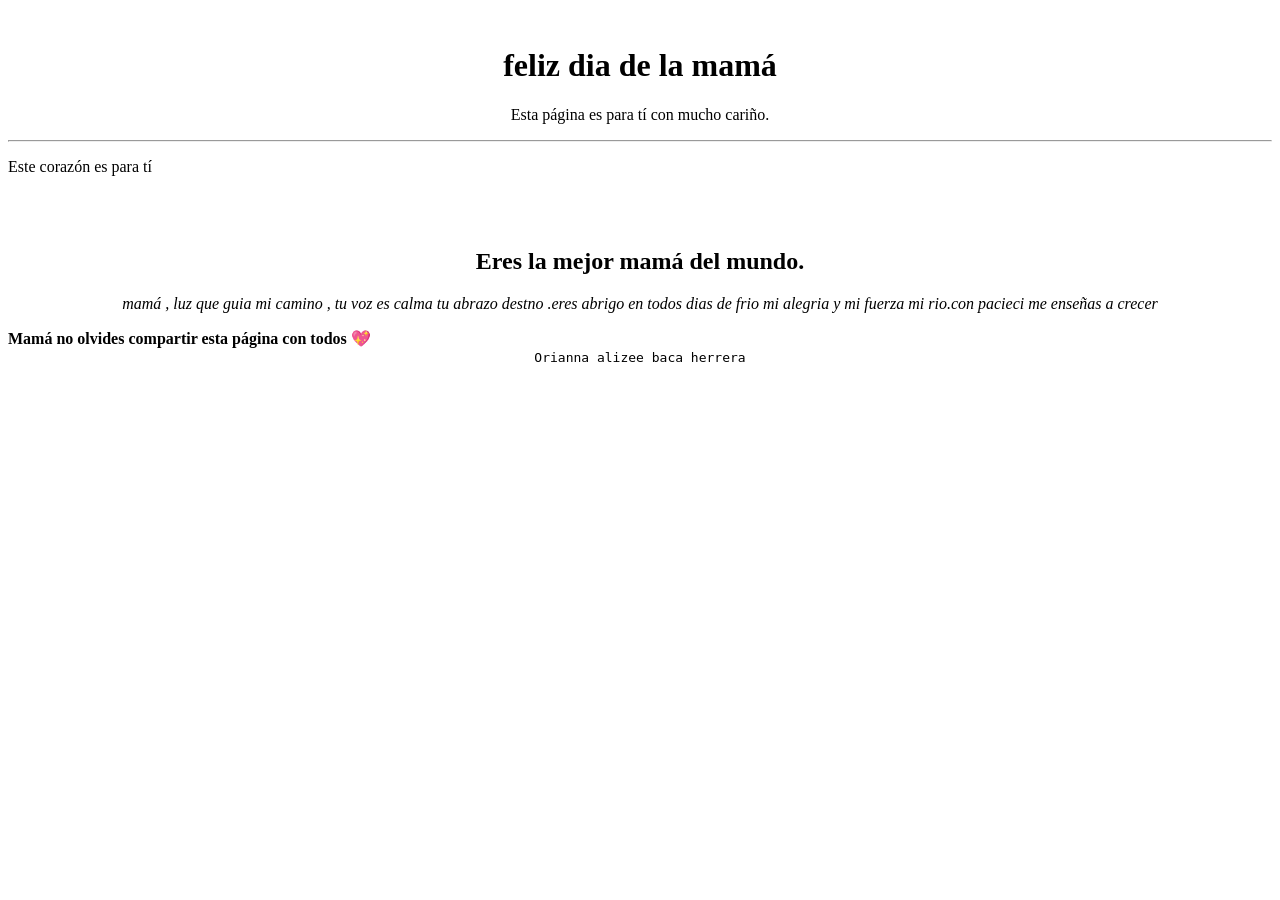
==== docs/index.html @ ed812022 "." ====
<!DOCTYPE html>
<html lang="en">
<head>
  <meta charset="UTF-8">
  <meta name="viewport" content="width=device-width, initial-scale=1.0">
  <title>💕 givanna 💕</title>
</head>
<body>
  <header>
    <div style="width: 100%; text-align: center;">
      <img width="200px" src="https://tse2.mm.bing.net/th/id/OIP.tnbT38kGY3yY0z0gsshfdAAAAA?rs=1&pid=ImgDetMain&o=7&rm=3" alt="">
    </div>
    <h1 style="text-align: center;">
      feliz dia de la mamá
    </h1>
    <p style="text-align: center;">
      Esta página es para tí con mucho cariño.
    </p>
    <hr>
  </header>
  <main>
    <p>

      Este corazón es para tí
      
    </p>
    <br>
    <div style="width: 100%; text-align: center;">
      <img style="width: 100%; max-width: 400px;" src="https://tse1.mm.bing.net/th/id/OIP.IkLHC3bJBGNPCFRtoQX-lgHaGB?rs=1&pid=ImgDetMain&o=7&rm=3" alt="">
    </div>
    <h2 style="text-align: center;">

      Eres la mejor mamá del mundo.

      </h2>
    <p style="text-align: center;">
      <em>
        
        mamá , luz que guia mi camino , tu voz es calma tu abrazo destno .eres abrigo en todos dias de frio mi alegria y mi fuerza  mi rio.con pacieci me enseñas a crecer

      </em>
    </p>
    <strong>
      Mamá no olvides compartir esta página con todos 💖
    </strong>
  </main>
  <footer  style="text-align: center;">
    <code>

      Orianna alizee baca herrera

    </code>
  </footer>
</body>
</html>
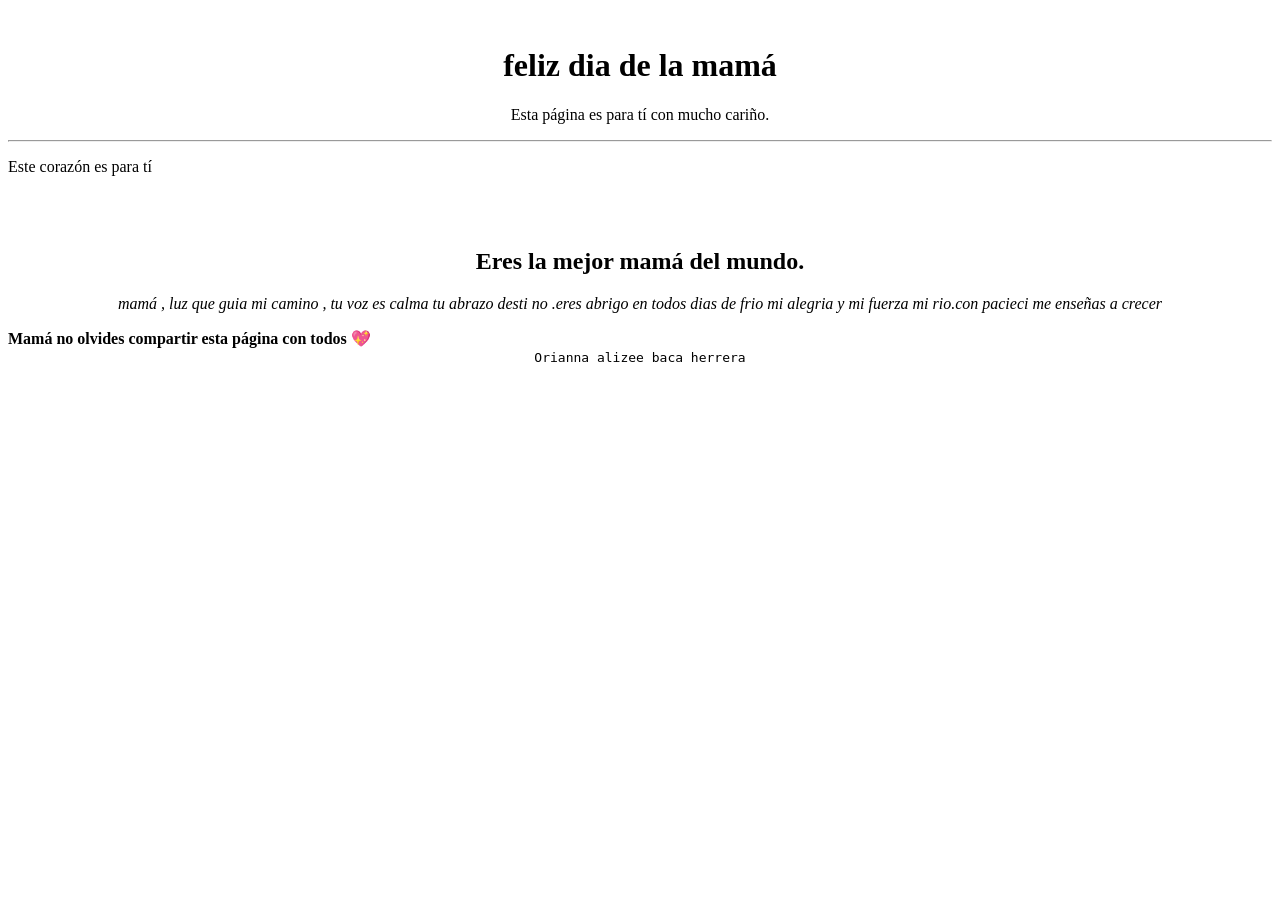
==== commit e1210e86: "." ====
--- a/docs/index.html
+++ b/docs/index.html
@@ -34,9 +34,11 @@
 
       </h2>
     <p style="text-align: center;">
+
       <em>
         
-        mamá , luz que guia mi camino , tu voz es calma tu abrazo destno .eres abrigo en todos dias de frio mi alegria y mi fuerza  mi rio.con pacieci me enseñas a crecer
+        mamá , luz que guia mi camino , tu voz es calma tu abrazo desti
+        no .eres abrigo en todos dias de frio mi alegria y mi fuerza  mi rio.con pacieci me enseñas a crecer
 
       </em>
     </p>
